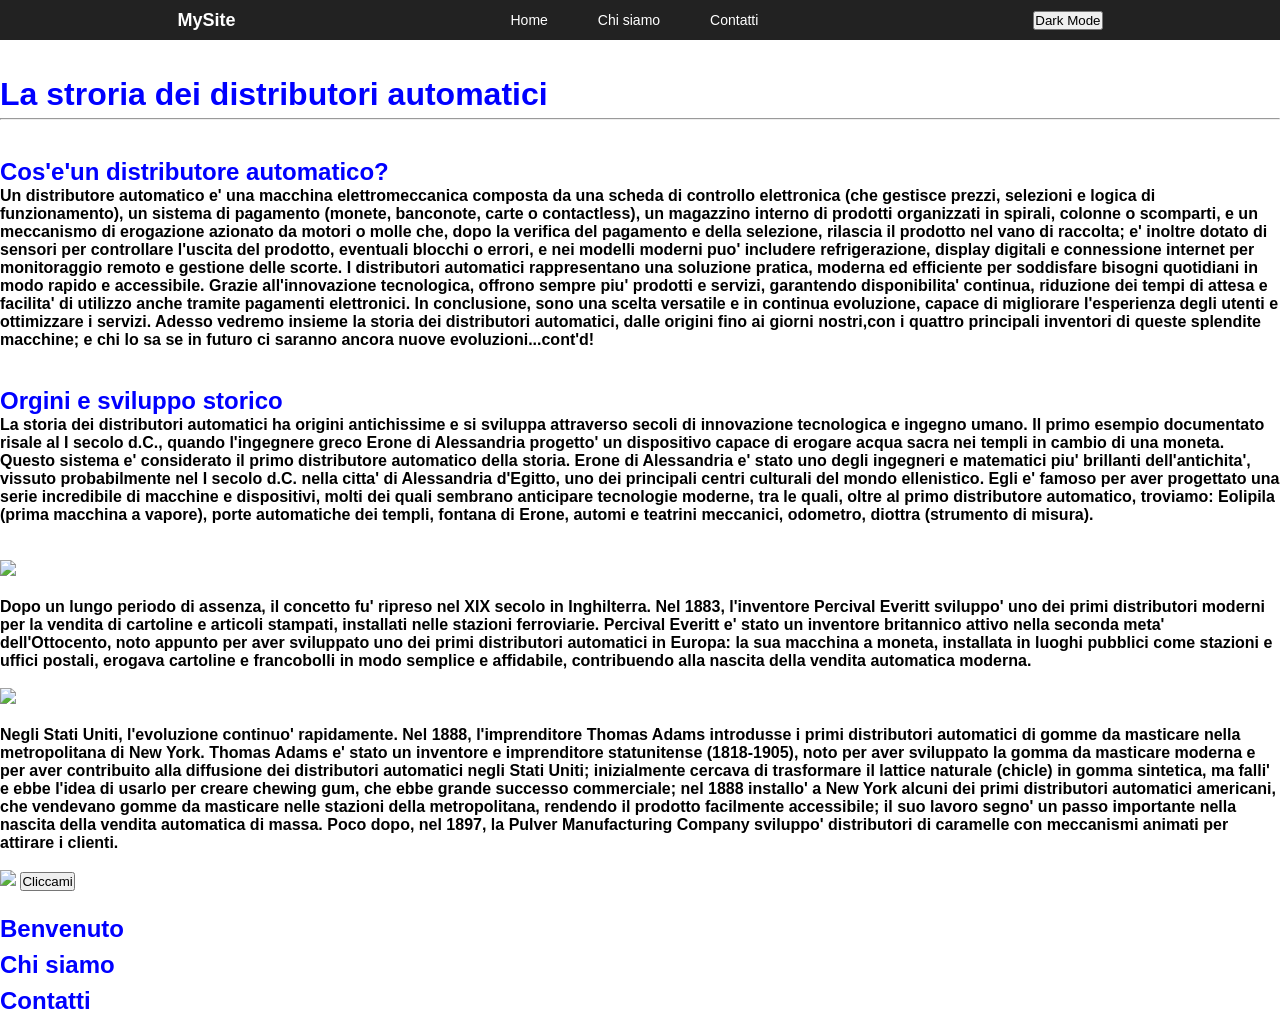
==== index.html @ edfb2df4 "Update index.html" ====
<!DOCTYPE html>
<html>
<head>
    <title>Distributori Automatici</title>
    <link rel="stylesheet" href="style.css"/>
</head>
<body>
<h1>La stroria dei distributori automatici</h1>
<hr/>
<br/>
<br/>
<h2>Cos'e'un distributore automatico?</h2>
<p>Un distributore automatico e' una macchina elettromeccanica composta da una scheda di controllo elettronica (che gestisce prezzi, selezioni e logica di funzionamento), un sistema di pagamento (monete, banconote, carte o contactless), un magazzino interno di prodotti organizzati in spirali, colonne o scomparti, e un meccanismo di erogazione azionato da motori o molle che, dopo la verifica del pagamento e della selezione, rilascia il prodotto nel vano di raccolta; e' inoltre dotato di sensori per controllare l'uscita del prodotto, eventuali blocchi o errori, e nei modelli moderni puo' includere refrigerazione, display digitali e connessione internet per monitoraggio remoto e gestione delle scorte.
  I distributori automatici rappresentano una soluzione pratica, moderna ed efficiente per soddisfare bisogni quotidiani in modo rapido e accessibile. Grazie all'innovazione tecnologica, offrono sempre piu' prodotti e servizi, garantendo disponibilita' continua, riduzione dei tempi di attesa e facilita' di utilizzo anche tramite pagamenti elettronici. In conclusione, sono una scelta versatile e in continua evoluzione, capace di migliorare l'esperienza degli utenti e ottimizzare i servizi. Adesso vedremo insieme la storia dei distributori automatici, dalle origini fino ai giorni nostri,con i quattro principali inventori di queste splendite macchine; e chi lo sa se in futuro ci saranno ancora nuove evoluzioni...cont'd!
</p>
<br/>
<br/>
<h2>Orgini e sviluppo storico</h2>
<p>La storia dei distributori automatici ha origini antichissime e si sviluppa attraverso secoli di innovazione tecnologica e ingegno umano.
Il primo esempio documentato risale al I secolo d.C., quando l'ingegnere greco Erone di Alessandria progetto' un dispositivo capace di erogare acqua sacra nei templi in cambio di una moneta. Questo sistema e' considerato il primo distributore automatico della storia.
Erone di Alessandria e' stato uno degli ingegneri e matematici piu' brillanti dell'antichita', vissuto probabilmente nel I secolo d.C. nella citta' di Alessandria d'Egitto, uno dei principali centri culturali del mondo ellenistico.
Egli e' famoso per aver progettato una serie incredibile di macchine e dispositivi, molti dei quali sembrano anticipare tecnologie moderne, tra le quali, oltre al primo distributore automatico, troviamo: Eolipila (prima macchina a vapore), porte automatiche dei templi, fontana di Erone, automi e teatrini meccanici, odometro, diottra (strumento di misura).</p>
<br/>
<br/>
<img src="erone.jpg" width="300"/>
<br/>
<br/>
<p>Dopo un lungo periodo di assenza, il concetto fu' ripreso nel XIX secolo in Inghilterra. Nel 1883, l'inventore Percival Everitt sviluppo' uno dei primi distributori moderni per la vendita di cartoline e articoli stampati, installati nelle stazioni ferroviarie.
 Percival Everitt e' stato un inventore britannico attivo nella seconda meta' dell'Ottocento, noto appunto per aver sviluppato uno dei primi distributori automatici in Europa: la sua macchina a moneta, installata in luoghi pubblici come stazioni e uffici postali, erogava cartoline e francobolli in modo semplice e affidabile, contribuendo alla nascita della vendita automatica moderna.
</p>
<br/>
<img src="everitt.png" width="300"/>
<br/>
<br/>
<p>Negli Stati Uniti, l'evoluzione continuo' rapidamente. Nel 1888, l'imprenditore Thomas Adams introdusse i primi distributori automatici di gomme da masticare nella metropolitana di New York. Thomas Adams e' stato un inventore e imprenditore statunitense (1818-1905), noto per aver sviluppato la gomma da masticare moderna e per aver contribuito alla diffusione dei distributori automatici negli Stati Uniti; inizialmente cercava di trasformare il lattice naturale (chicle) in gomma sintetica, ma falli' e ebbe l'idea di usarlo per creare chewing gum, che ebbe grande successo commerciale; nel 1888 installo' a New York alcuni dei primi distributori automatici americani, che vendevano gomme da masticare nelle stazioni della metropolitana, rendendo il prodotto facilmente accessibile; il suo lavoro segno' un passo importante nella nascita della vendita automatica di massa.
Poco dopo, nel 1897, la Pulver Manufacturing Company sviluppo' distributori di caramelle con meccanismi animati per attirare i clienti.</p>
<br/>
<img src="adams.jpg" width="200"/>

<button onclick="saluta()">Cliccami</button>
<p id="testo"></p>
<script src="script.js" defer></script>
<header class="navbar">
  <div class="logo">MySite</div>
<nav class="menu">
    <a href="#home">Home</a>
    <a href="#chi-siamo">Chi siamo</a>
    <a href="#contatti">Contatti</a>
  </nav>

  <button id="temaBtn">Dark Mode</button>
  
</header>
<section id="home" class="section">
  <h1>Benvenuto</h1>
</section>

<section id="chi-siamo" class="section">
  <h1>Chi siamo</h1>
</section>

<section id="contatti" class="section">
  <h1>Contatti</h1>
</section>
</body>
</html>
---- style.css ----
/* RESET BASE */

* {
  margin: 0;
  padding: 0;
  box-sizing: border-box;
  font-family: Arial, sans-serif;
  }

/* SCROLL */
html {
scroll-behavior: smooth;
}

/* BODY */
body {
background-color: white;
color: black;
transition: 0.3s;
padding-top: 70px;
}

/* DARK MODE */
body.dark {
background-color: #111;
color: white;
}

/* TESTI */
h1, h2 {
color: blue;
}
h1 {
  line-height: 1.5;
}
h2 {
  line-height: 1.3;
}

p {
font-weight: 700;
font-family: "orbitron", sans-serif;
}

/* NAVBAR */
.navbar {
position: fixed;
top: 0;
left: 0;
width: 100%;
height: 40px;

display: flex;
justify-content: space-around;
align-items: center;

padding: 0 40px;
background: #222;
color: white;
}

/* DARK NAVBAR */
body.dark .navbar {
background: #000;
}

/* LOGO */
.logo {
font-weight: bold;
font-size: 18px;
}

/* MENU */
.menu {
display: flex;
gap: 50px;
}

.menu a {
color: white;
text-decoration: none;
font-size: 14px;
transition: 0.2s;
}

.menu a:hover {
color: #19584b;
}

/* MENU NASCOSTO (opzionale) */
menu {
display: none;
background-color: rebeccapurple;
padding: 10px;
width: 150px;
margin-top: 10px;
}
#testo {
  margin-top: 20px;
  font-size: 18px;
  color: green;
}
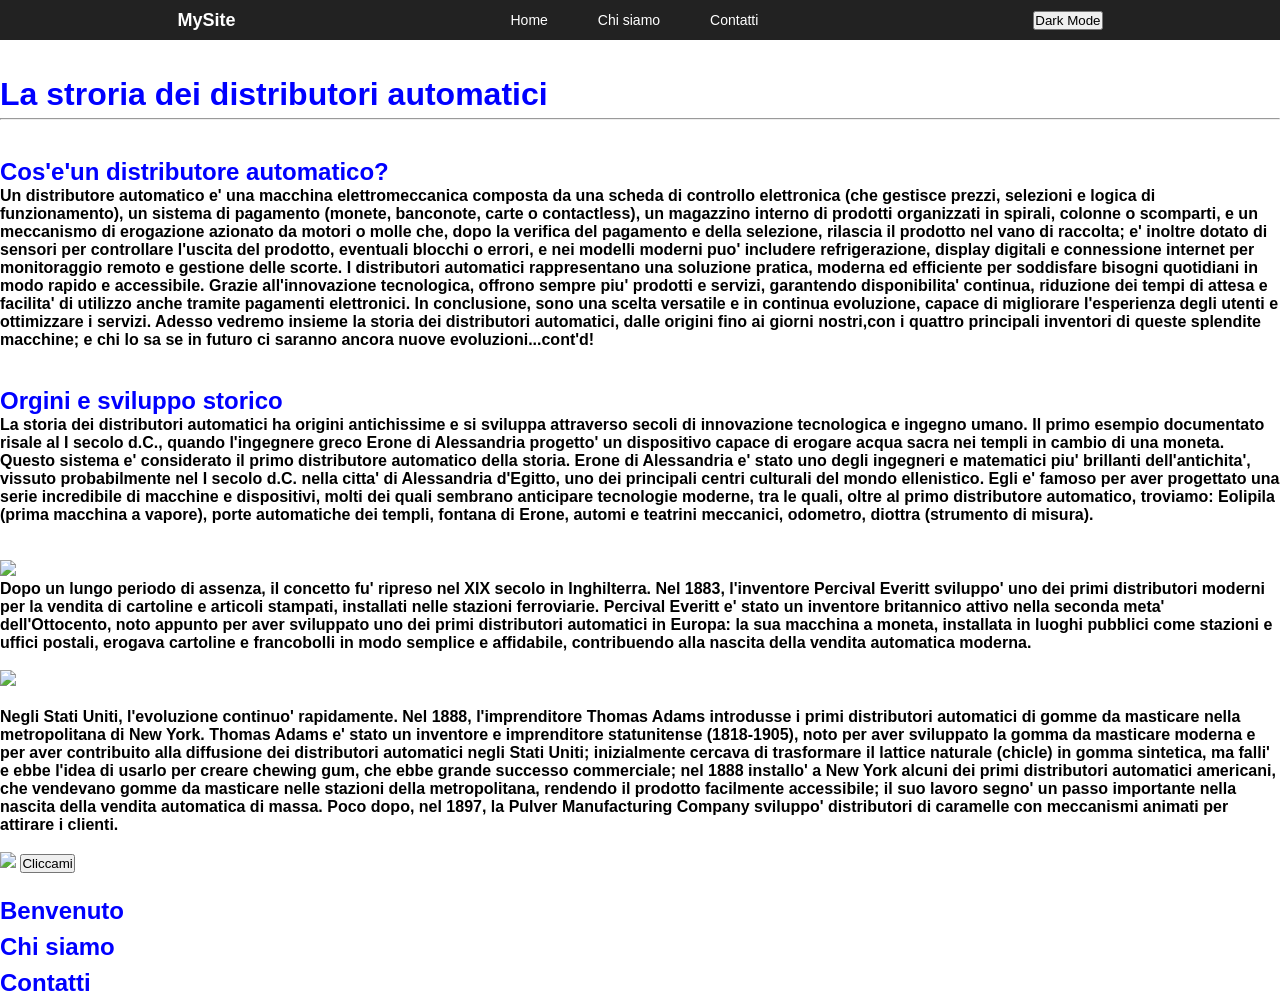
==== commit 3bfed92c: "Update index.html" ====
--- a/index.html
+++ b/index.html
@@ -22,8 +22,7 @@
 Egli e' famoso per aver progettato una serie incredibile di macchine e dispositivi, molti dei quali sembrano anticipare tecnologie moderne, tra le quali, oltre al primo distributore automatico, troviamo: Eolipila (prima macchina a vapore), porte automatiche dei templi, fontana di Erone, automi e teatrini meccanici, odometro, diottra (strumento di misura).</p>
 <br/>
 <br/>
-<img src="erone.jpg" width="300"/>
-<br/>
+<img src="erone.jpg">
 <br/>
 <p>Dopo un lungo periodo di assenza, il concetto fu' ripreso nel XIX secolo in Inghilterra. Nel 1883, l'inventore Percival Everitt sviluppo' uno dei primi distributori moderni per la vendita di cartoline e articoli stampati, installati nelle stazioni ferroviarie.
  Percival Everitt e' stato un inventore britannico attivo nella seconda meta' dell'Ottocento, noto appunto per aver sviluppato uno dei primi distributori automatici in Europa: la sua macchina a moneta, installata in luoghi pubblici come stazioni e uffici postali, erogava cartoline e francobolli in modo semplice e affidabile, contribuendo alla nascita della vendita automatica moderna.
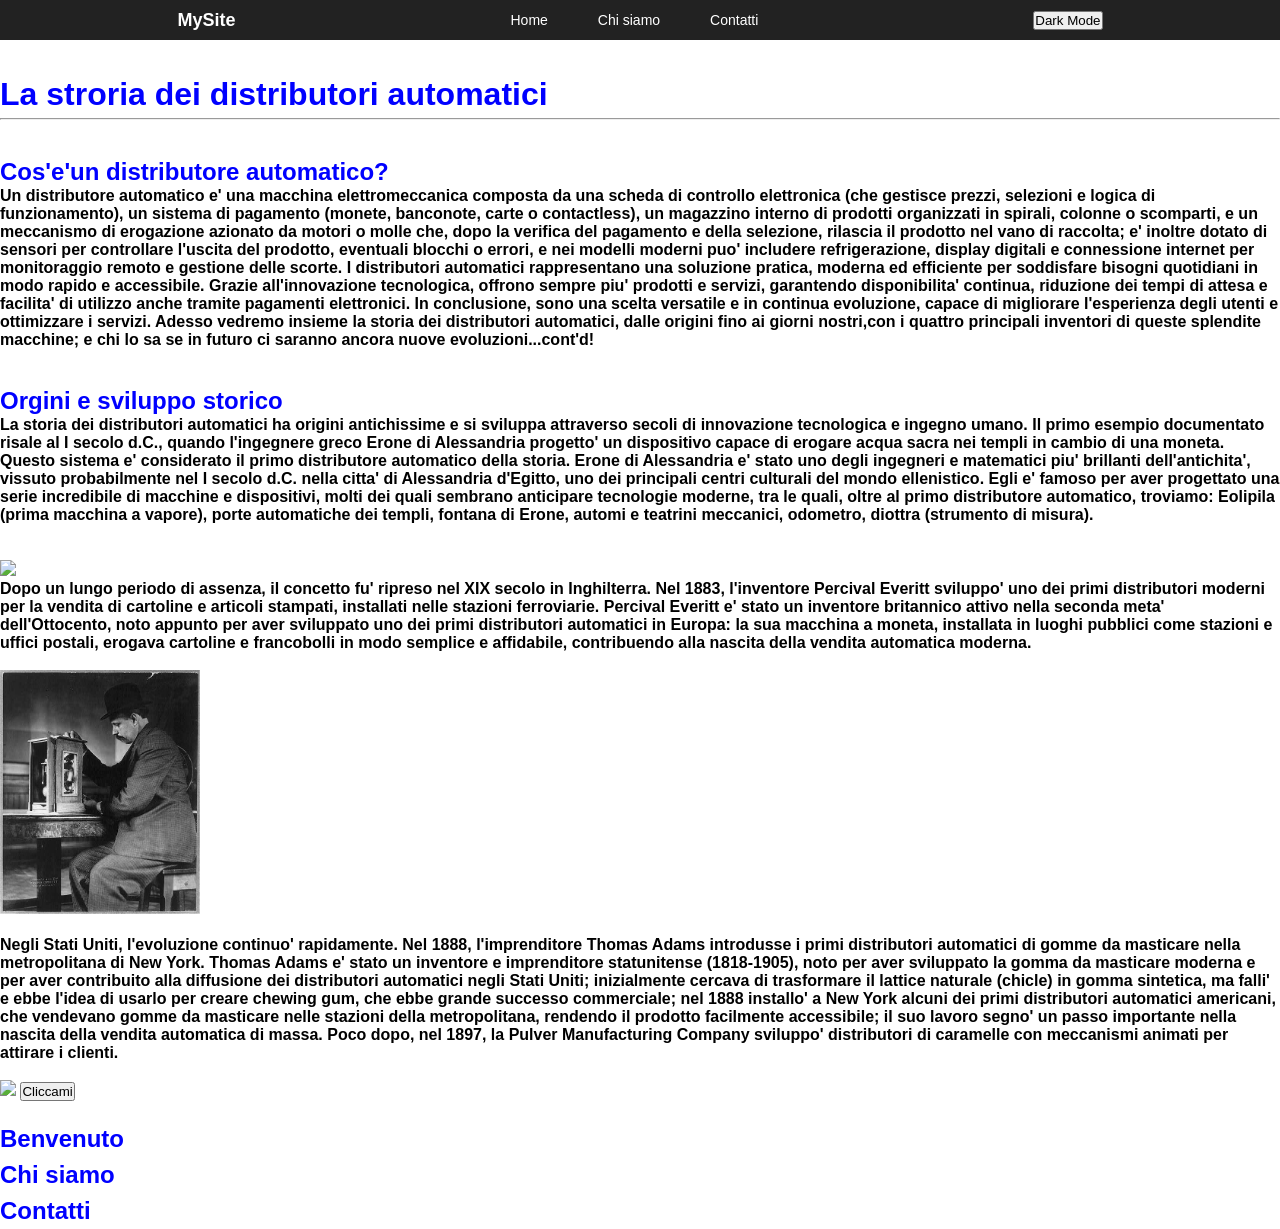
==== commit c001cc13: "Update index.html" ====
--- a/index.html
+++ b/index.html
@@ -22,13 +22,13 @@
 Egli e' famoso per aver progettato una serie incredibile di macchine e dispositivi, molti dei quali sembrano anticipare tecnologie moderne, tra le quali, oltre al primo distributore automatico, troviamo: Eolipila (prima macchina a vapore), porte automatiche dei templi, fontana di Erone, automi e teatrini meccanici, odometro, diottra (strumento di misura).</p>
 <br/>
 <br/>
-<img src="erone.jpg">
+<img src="erone.jpg" width="300"/>
 <br/>
 <p>Dopo un lungo periodo di assenza, il concetto fu' ripreso nel XIX secolo in Inghilterra. Nel 1883, l'inventore Percival Everitt sviluppo' uno dei primi distributori moderni per la vendita di cartoline e articoli stampati, installati nelle stazioni ferroviarie.
  Percival Everitt e' stato un inventore britannico attivo nella seconda meta' dell'Ottocento, noto appunto per aver sviluppato uno dei primi distributori automatici in Europa: la sua macchina a moneta, installata in luoghi pubblici come stazioni e uffici postali, erogava cartoline e francobolli in modo semplice e affidabile, contribuendo alla nascita della vendita automatica moderna.
 </p>
 <br/>
-<img src="everitt.png" width="300"/>
+<img src="everitt.jpg" width="200"/>
 <br/>
 <br/>
 <p>Negli Stati Uniti, l'evoluzione continuo' rapidamente. Nel 1888, l'imprenditore Thomas Adams introdusse i primi distributori automatici di gomme da masticare nella metropolitana di New York. Thomas Adams e' stato un inventore e imprenditore statunitense (1818-1905), noto per aver sviluppato la gomma da masticare moderna e per aver contribuito alla diffusione dei distributori automatici negli Stati Uniti; inizialmente cercava di trasformare il lattice naturale (chicle) in gomma sintetica, ma falli' e ebbe l'idea di usarlo per creare chewing gum, che ebbe grande successo commerciale; nel 1888 installo' a New York alcuni dei primi distributori automatici americani, che vendevano gomme da masticare nelle stazioni della metropolitana, rendendo il prodotto facilmente accessibile; il suo lavoro segno' un passo importante nella nascita della vendita automatica di massa.
